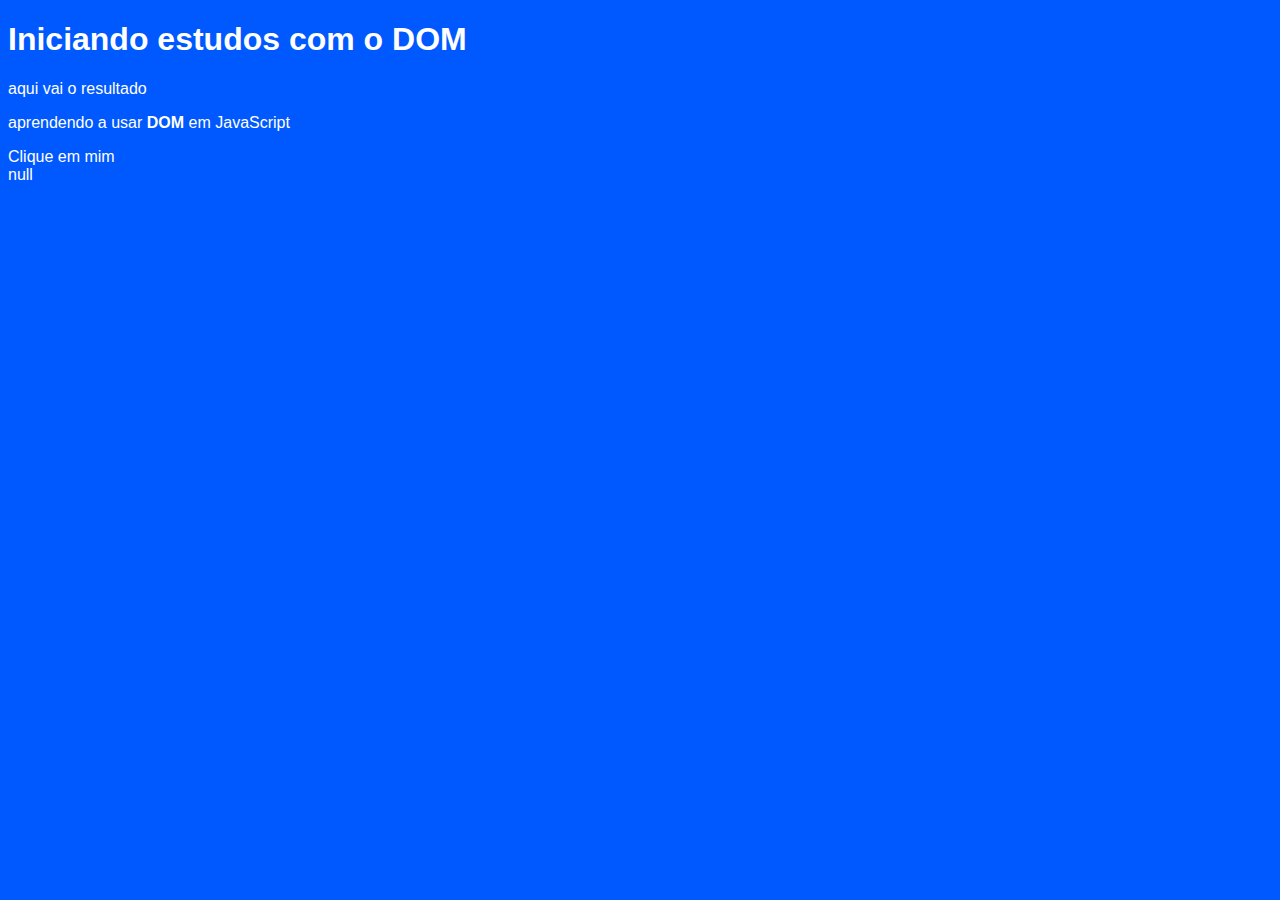
==== aula06/ex004.html @ 4e807ef6 "up" ====
<!DOCTYPE html>
<html lang="pt-br">
<head>
    <meta charset="UTF-8">
    <meta name="viewport" content="width=device-width, initial-scale=1.0">
    <title>primeiros passos com o DOM</title>
    <style>
        body{
            background-color: rgb(0, 89, 255);
            color: white;
            font-family: Arial, Helvetica, sans-serif;

        }
    </style>
</head>
<body>
    <h1>Iniciando estudos com o DOM</h1>
    <P>aqui vai o resultado</P>
    <p>aprendendo a usar <strong>DOM</strong> em JavaScript</p>
    <div> Clique em mim</div>
    <script>
        var texto = window.prompt('qual o seu nome?')
        document.write(texto)

    </script>
</body>
</html>
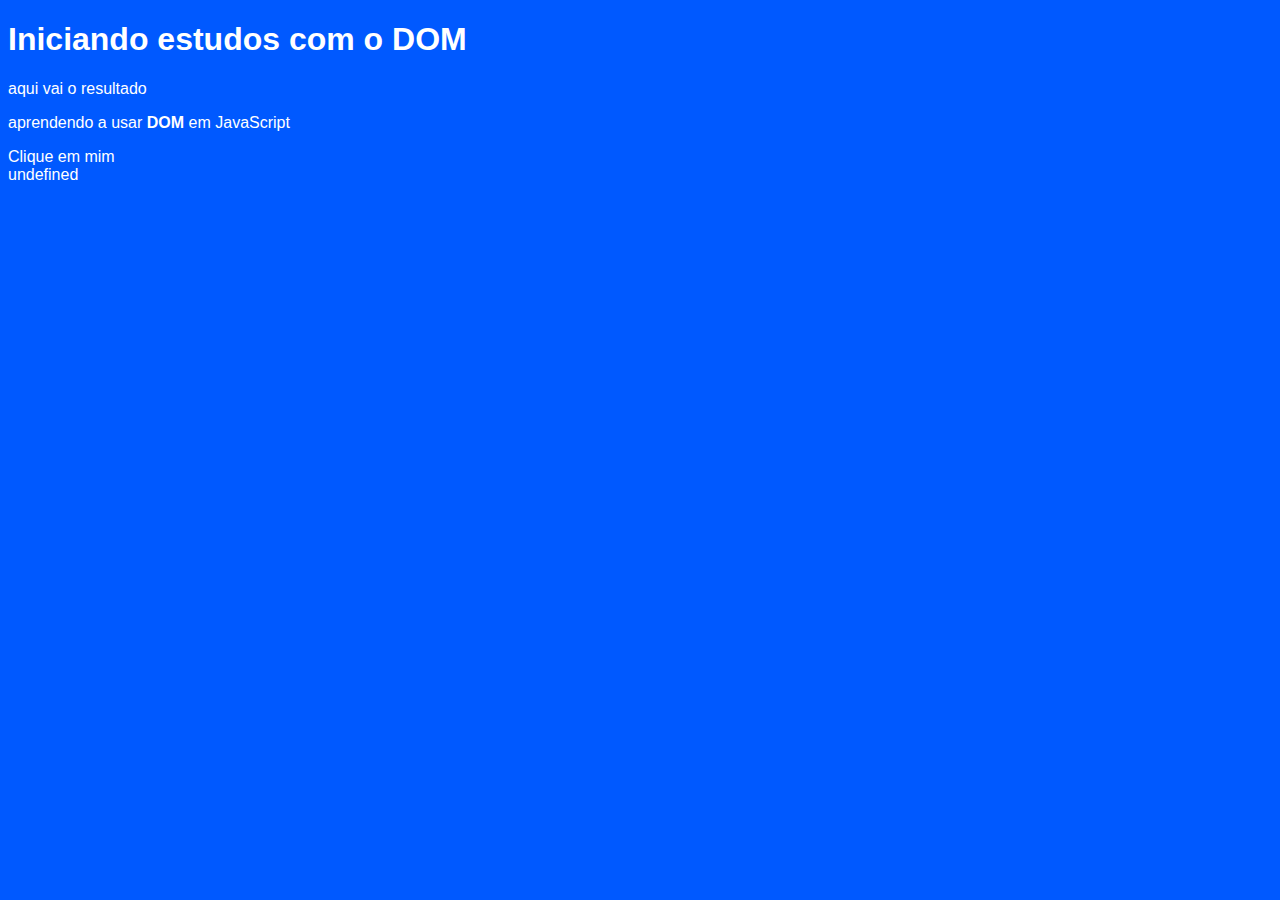
==== commit 9c7b68ca: "aula 10" ====
--- a/aula06/ex004.html
+++ b/aula06/ex004.html
@@ -19,7 +19,7 @@
     <p>aprendendo a usar <strong>DOM</strong> em JavaScript</p>
     <div> Clique em mim</div>
     <script>
-        var texto = window.prompt('qual o seu nome?')
+        var texto = window.document.ge
         document.write(texto)
 
     </script>
